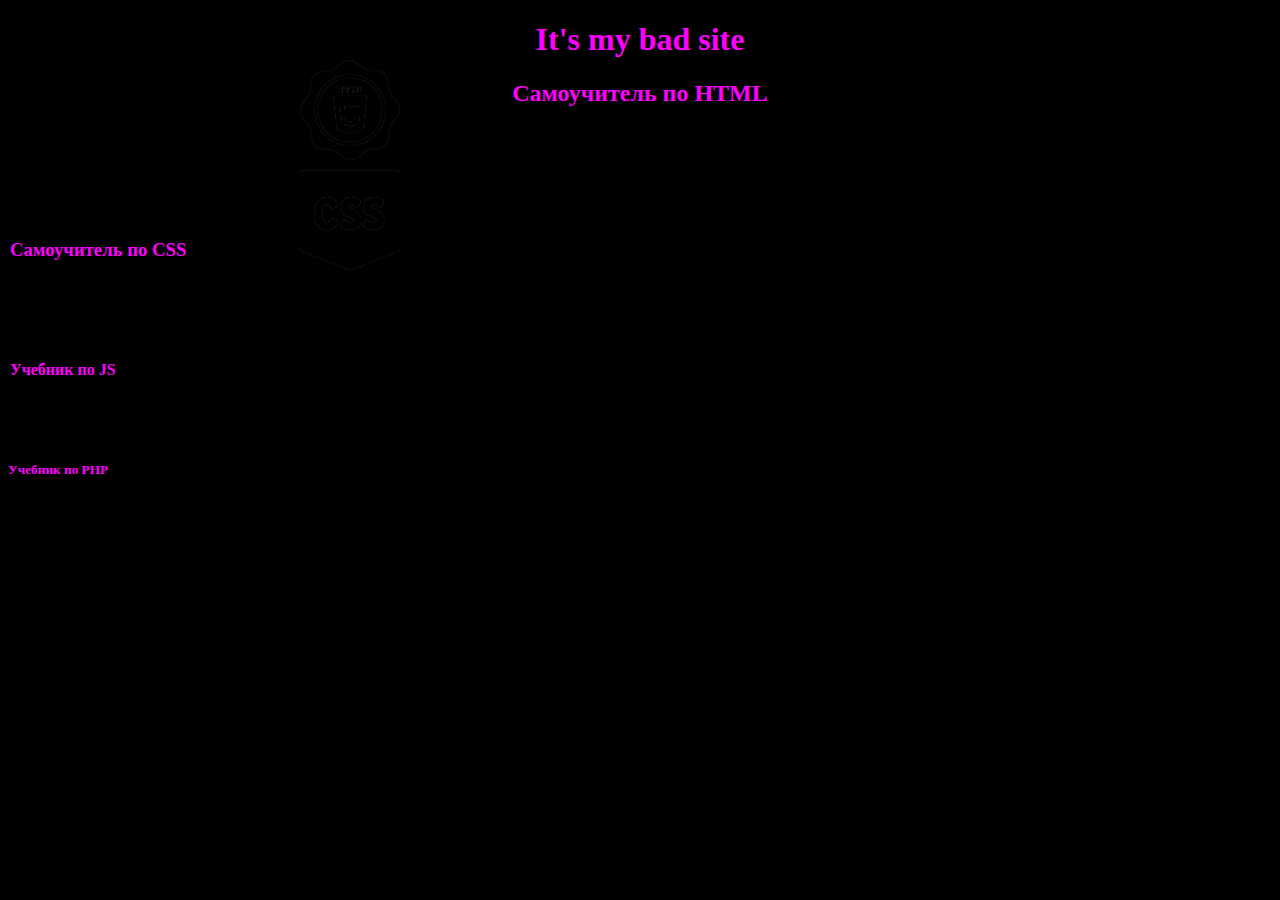
==== work1.html @ fff4c951 "Update work1.html" ====
<!DOCTYPE html>
<html>
<body style="color:#FF00FF" bgcolor="black">
      <div style="text-align:center">
            <h1>It's my bad site</h1>
            <h2>Самоучитель по HTML</h2>
            <a href="http://htmlbook.ru/samhtml" target="_blank"><img src="logo_html.png" width="100" height="100" style="position:absolute; left:300px; top:60px"></a>     
            <h3 style="position:absolute; left:10px; top:220px;">Самоучитель по CSS</h3>
            <a href="http://htmlbook.ru/samcss" target="_blank"><img src="logo_css.png" width="100" height="100" style="position:absolute; left:300px; top:170px;"></a>
            <h4 style="position:absolute; left:10px; top:340px;">Учебник по JS</h4>
            <a href="https://learn.javascript.ru/" target="_blank"><img src="logo_js.png" width="100" height="100" style="position:absolute; left:300px; top:285px;"></a>
            <h5 style="position:absolute; left:10p; top:440px;">Учебник по PHP</h5>
            <a href="http://www.php-s.ru/self-teacher/" target="_blank"><img src="logo_php.png" width="100" height="100" style="position:absolute; left:300px; top:400px;"></a>
      </div>
</body>
</html>
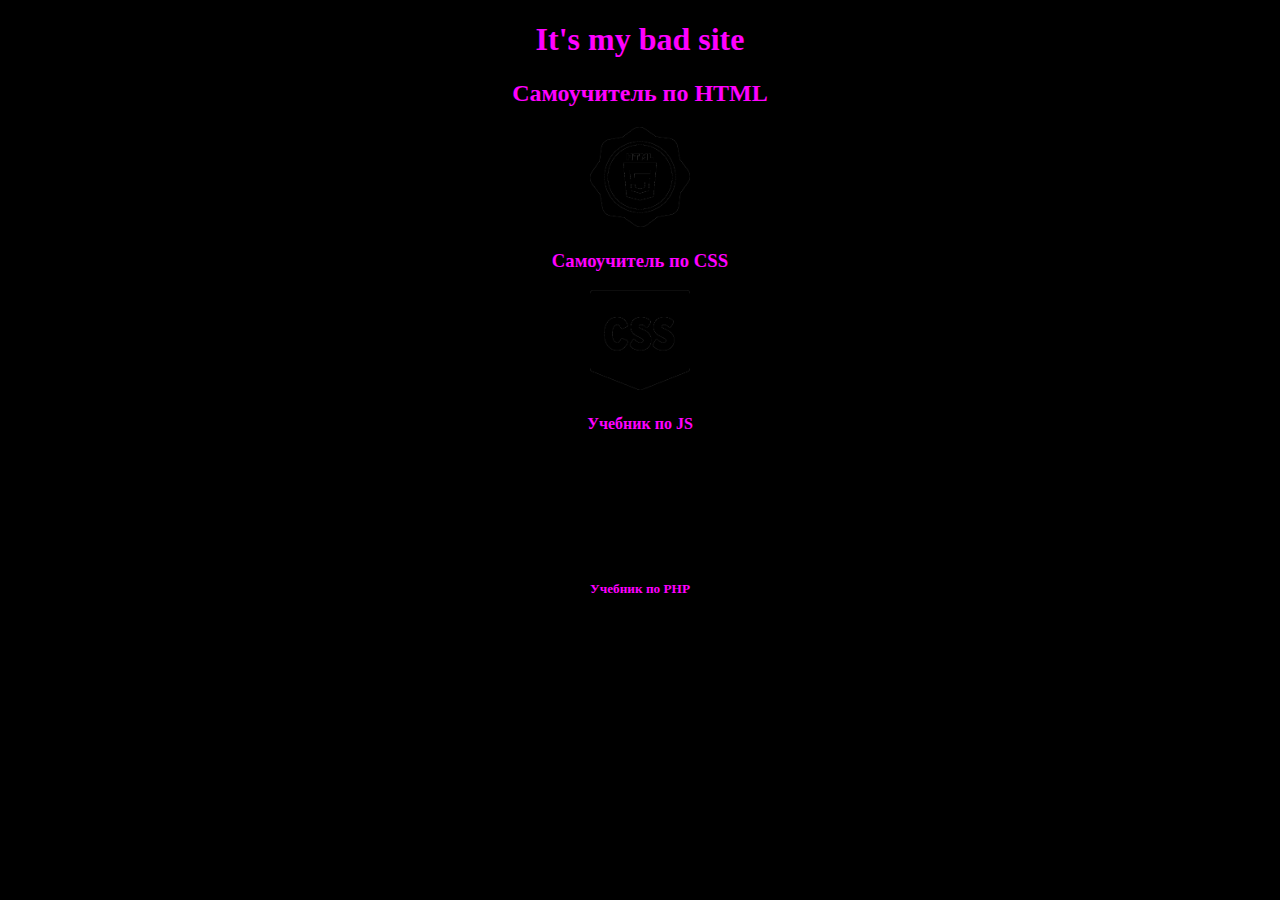
==== commit 3e472f85: "Update work1.html" ====
--- a/work1.html
+++ b/work1.html
@@ -4,13 +4,13 @@
       <div style="text-align:center">
             <h1>It's my bad site</h1>
             <h2>Самоучитель по HTML</h2>
-            <a href="http://htmlbook.ru/samhtml" target="_blank"><img src="logo_html.png" width="100" height="100" style="position:absolute; left:300px; top:60px"></a>     
-            <h3 style="position:absolute; left:10px; top:220px;">Самоучитель по CSS</h3>
-            <a href="http://htmlbook.ru/samcss" target="_blank"><img src="logo_css.png" width="100" height="100" style="position:absolute; left:300px; top:170px;"></a>
-            <h4 style="position:absolute; left:10px; top:340px;">Учебник по JS</h4>
-            <a href="https://learn.javascript.ru/" target="_blank"><img src="logo_js.png" width="100" height="100" style="position:absolute; left:300px; top:285px;"></a>
-            <h5 style="position:absolute; left:10p; top:440px;">Учебник по PHP</h5>
-            <a href="http://www.php-s.ru/self-teacher/" target="_blank"><img src="logo_php.png" width="100" height="100" style="position:absolute; left:300px; top:400px;"></a>
+            <a href="http://htmlbook.ru/samhtml" target="_blank"><img src="logo_html.png" width="100" height="100"></a>     
+            <h3>Самоучитель по CSS</h3>
+            <a href="http://htmlbook.ru/samcss" target="_blank"><img src="logo_css.png" width="100" height="100"></a>
+            <h4>Учебник по JS</h4>
+            <a href="https://learn.javascript.ru/" target="_blank"><img src="logo_js.png" width="100" height="100"></a>
+            <h5>Учебник по PHP</h5>
+            <a href="http://www.php-s.ru/self-teacher/" target="_blank"><img src="logo_php.png" width="100" height="100"></a>
       </div>
 </body>
 </html>
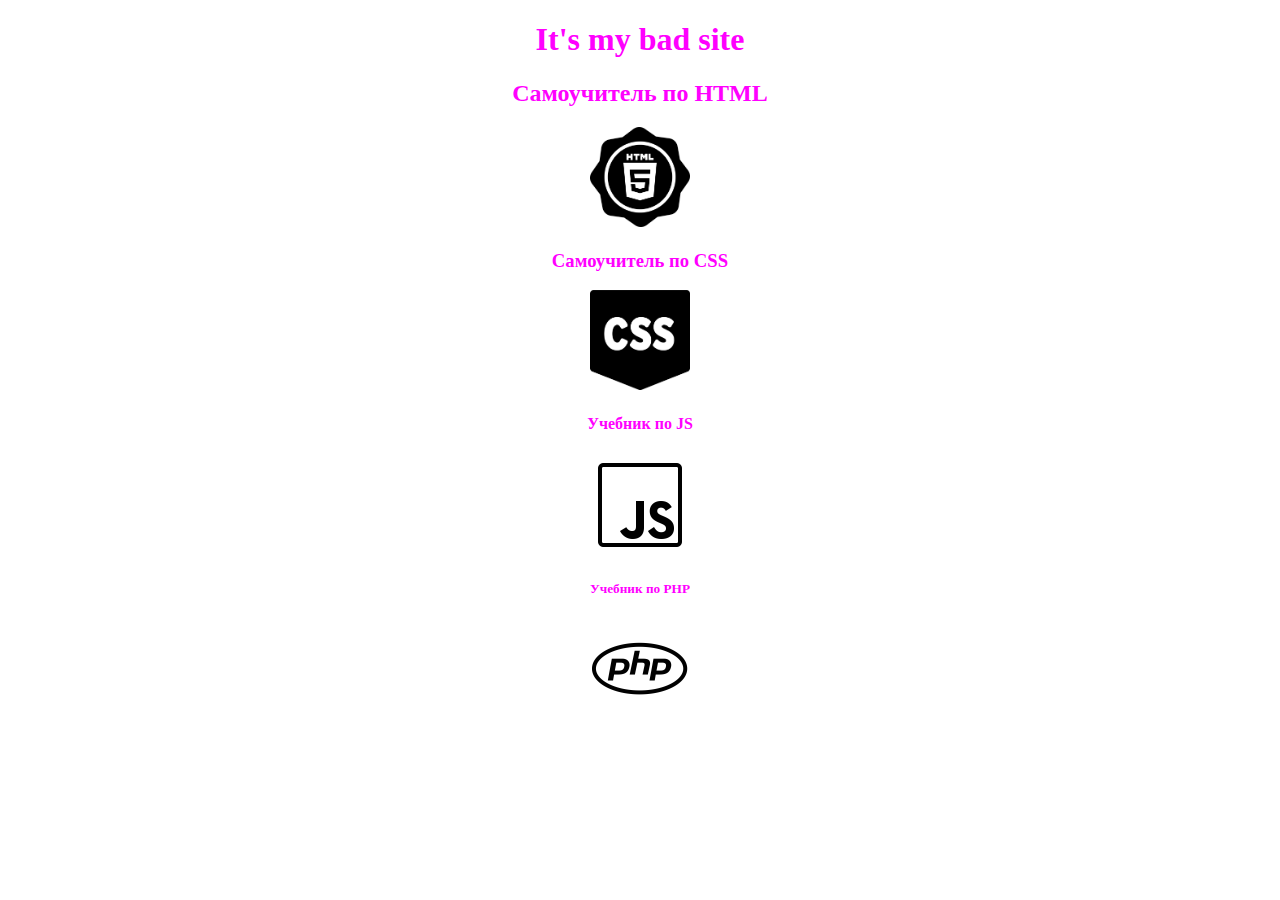
==== commit 857a62f8: "Update work1.html" ====
--- a/work1.html
+++ b/work1.html
@@ -1,6 +1,6 @@
 <!DOCTYPE html>
 <html>
-<body style="color:#FF00FF" bgcolor="black">
+<body style="color:#FF00FF" bgcolor="white">
       <div style="text-align:center">
             <h1>It's my bad site</h1>
             <h2>Самоучитель по HTML</h2>
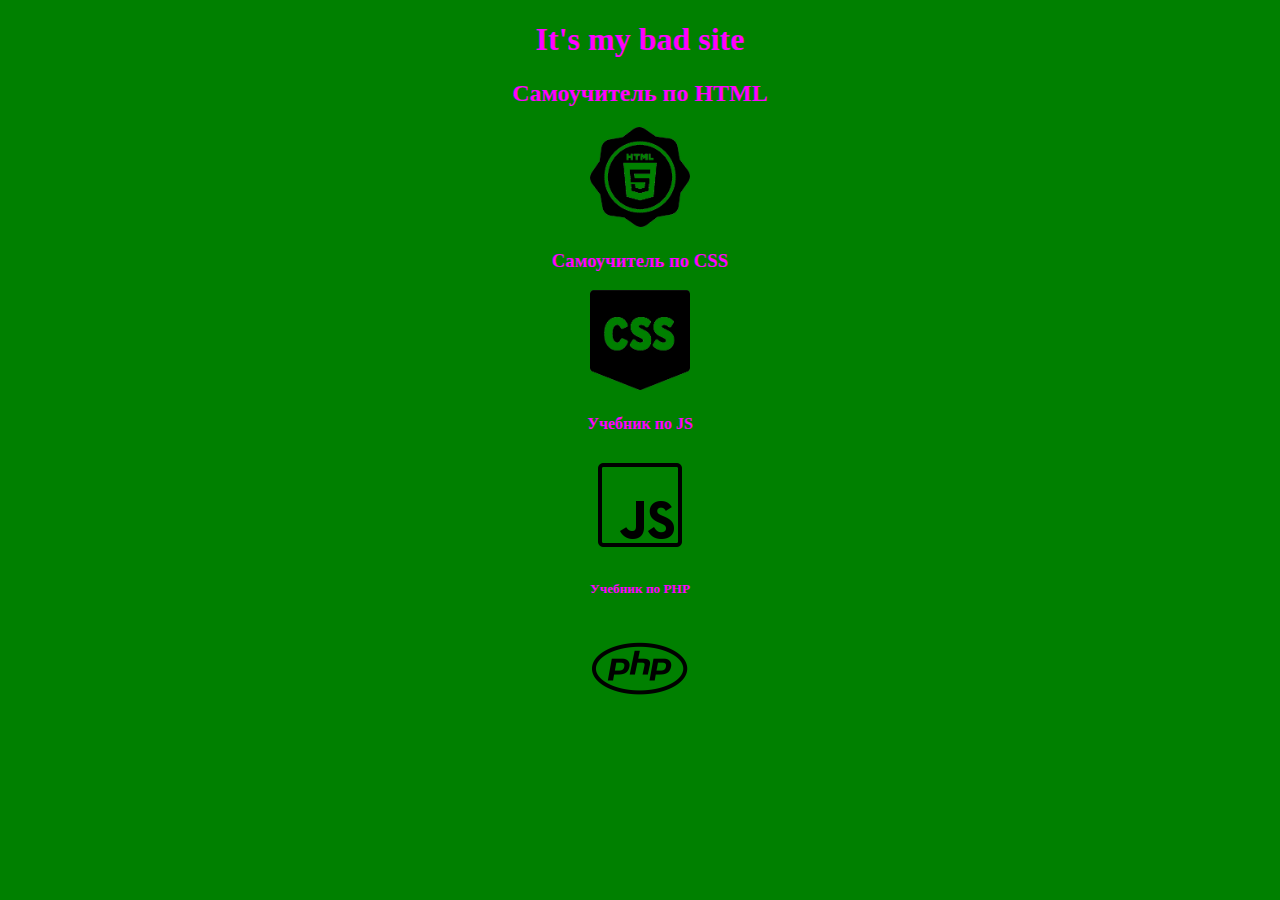
==== commit 8ebda739: "Update work1.html" ====
--- a/work1.html
+++ b/work1.html
@@ -1,6 +1,6 @@
 <!DOCTYPE html>
 <html>
-<body style="color:#FF00FF" bgcolor="white">
+<body style="color:#FF00FF" bgcolor="green">
       <div style="text-align:center">
             <h1>It's my bad site</h1>
             <h2>Самоучитель по HTML</h2>
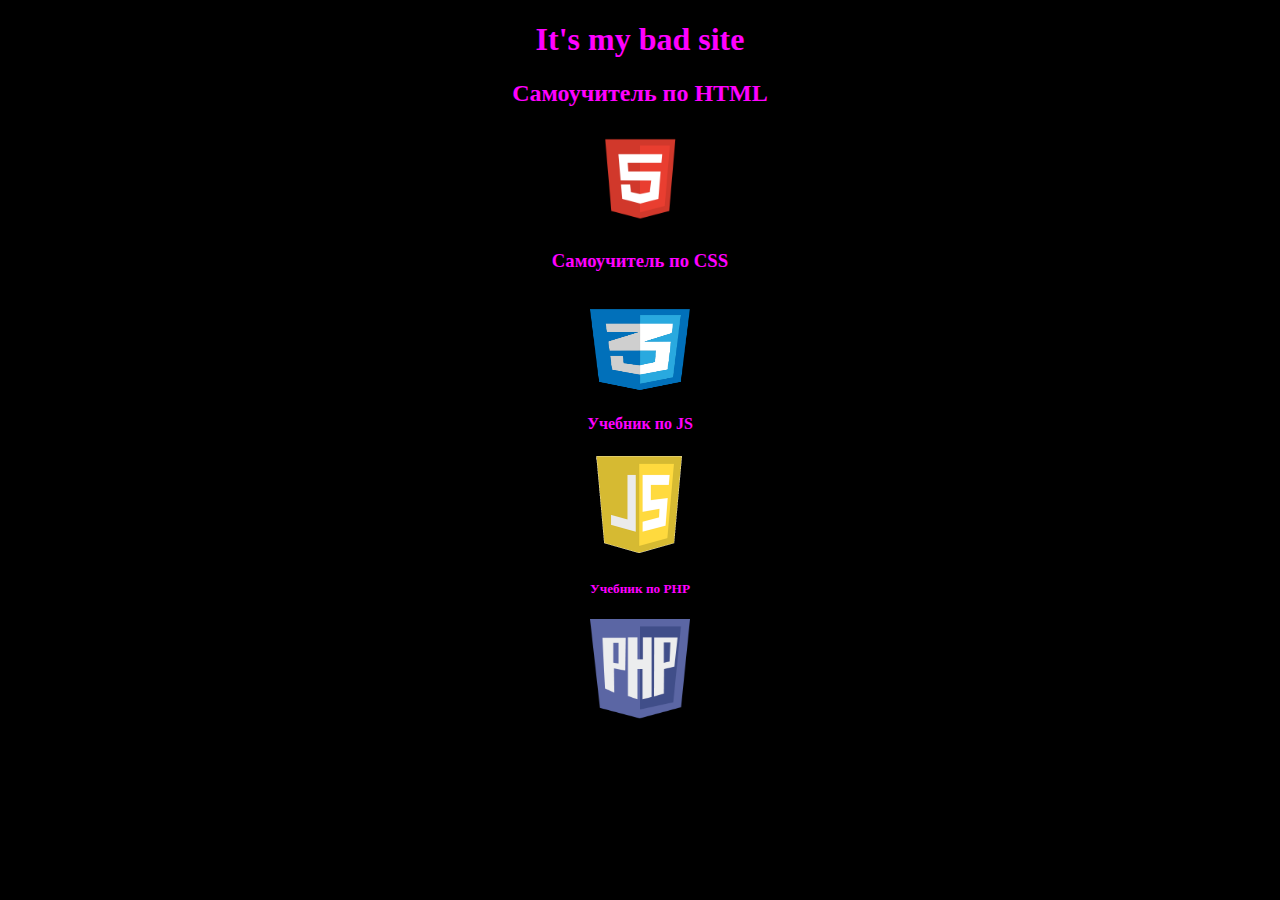
==== commit 84f87067: "Update work1.html" ====
--- a/work1.html
+++ b/work1.html
@@ -1,6 +1,6 @@
 <!DOCTYPE html>
 <html>
-<body style="color:#FF00FF" bgcolor="green">
+<body style="color:#FF00FF" bgcolor="black">
       <div style="text-align:center">
             <h1>It's my bad site</h1>
             <h2>Самоучитель по HTML</h2>
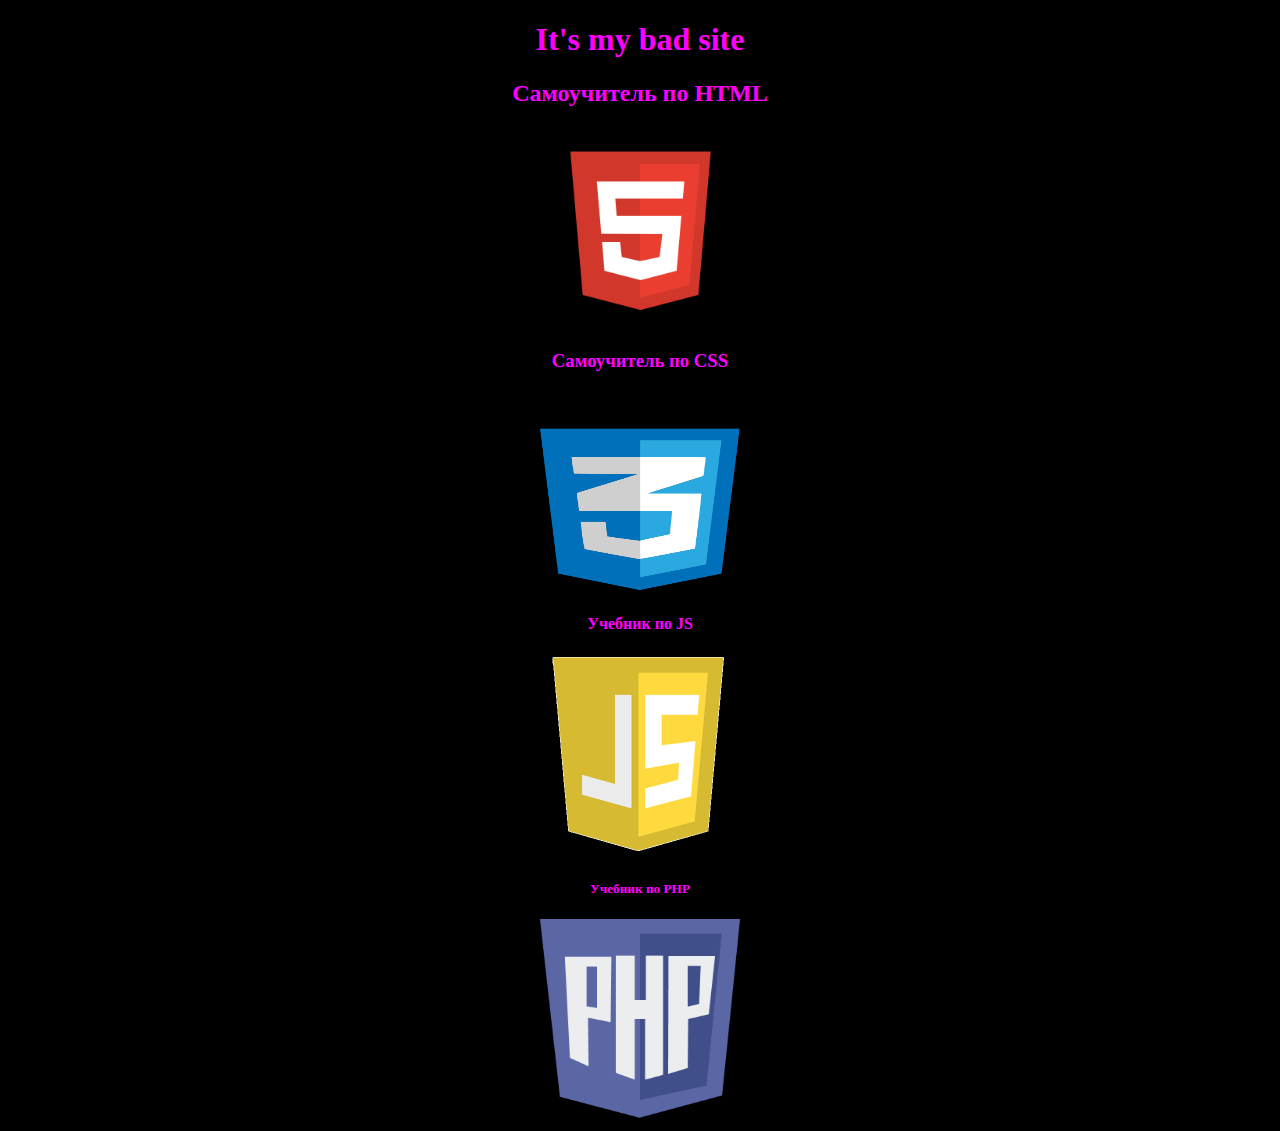
==== commit a6c08dec: "Update work1.html" ====
--- a/work1.html
+++ b/work1.html
@@ -1,16 +1,19 @@
 <!DOCTYPE html>
 <html>
 <body style="color:#FF00FF" bgcolor="black">
+      <style>
+            img { width: 200px; height: 200px; }
+      </style>
       <div style="text-align:center">
             <h1>It's my bad site</h1>
             <h2>Самоучитель по HTML</h2>
-            <a href="http://htmlbook.ru/samhtml" target="_blank"><img src="logo_html.png" width="100" height="100"></a>     
+            <a href="http://htmlbook.ru/samhtml" target="_blank"><img src="logo_html.png"></a>     
             <h3>Самоучитель по CSS</h3>
-            <a href="http://htmlbook.ru/samcss" target="_blank"><img src="logo_css.png" width="100" height="100"></a>
+            <a href="http://htmlbook.ru/samcss" target="_blank"><img src="logo_css.png"></a>
             <h4>Учебник по JS</h4>
-            <a href="https://learn.javascript.ru/" target="_blank"><img src="logo_js.png" width="100" height="100"></a>
+            <a href="https://learn.javascript.ru/" target="_blank"><img src="logo_js.png"></a>
             <h5>Учебник по PHP</h5>
-            <a href="http://www.php-s.ru/self-teacher/" target="_blank"><img src="logo_php.png" width="100" height="100"></a>
+            <a href="http://www.php-s.ru/self-teacher/" target="_blank"><img src="logo_php.png"></a>
       </div>
 </body>
 </html>
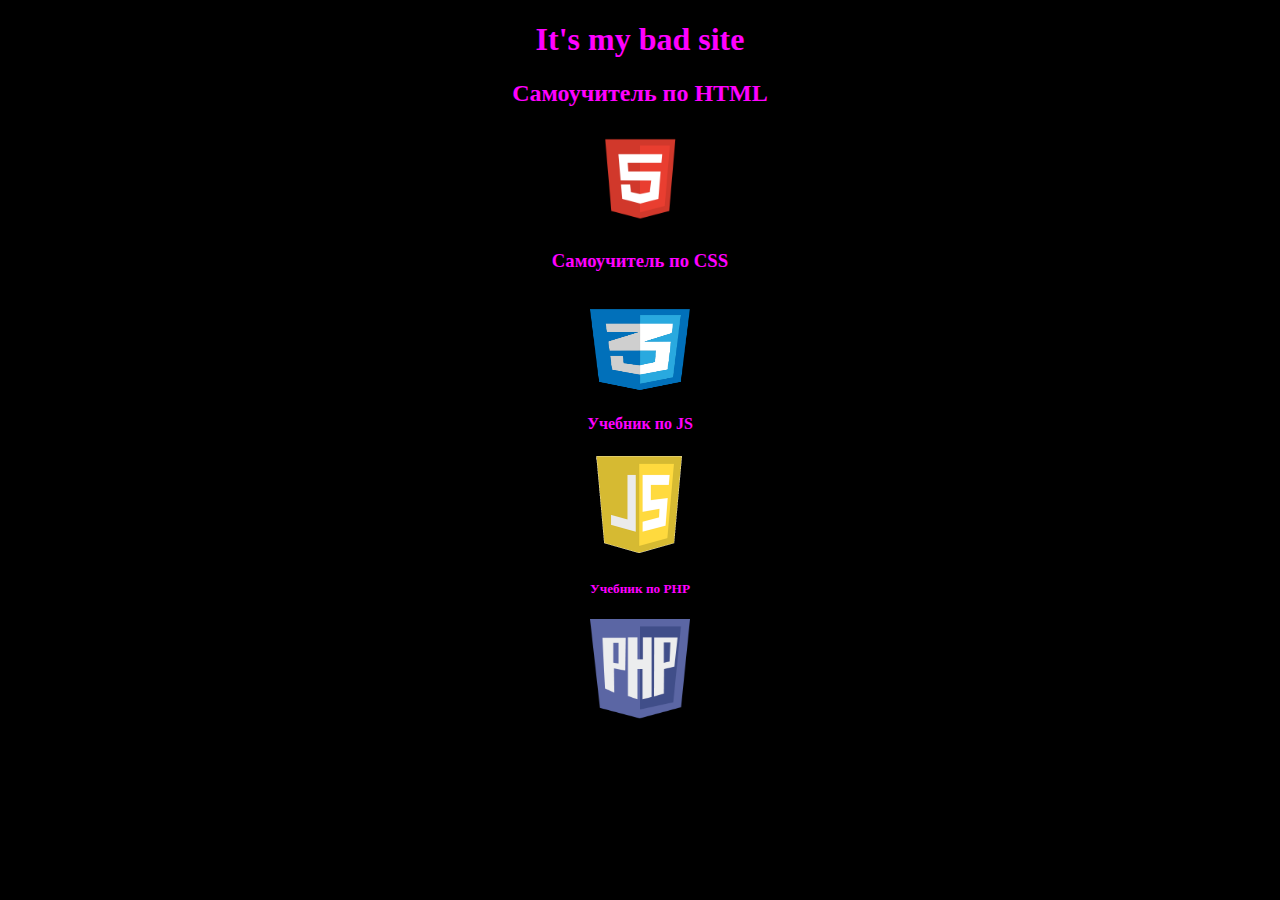
==== commit a2eb649f: "Update work1.html" ====
--- a/work1.html
+++ b/work1.html
@@ -2,7 +2,7 @@
 <html>
 <body style="color:#FF00FF" bgcolor="black">
       <style>
-            img { width: 200px; height: 200px; }
+            img { width: 100px; height: 100px; }
       </style>
       <div style="text-align:center">
             <h1>It's my bad site</h1>
